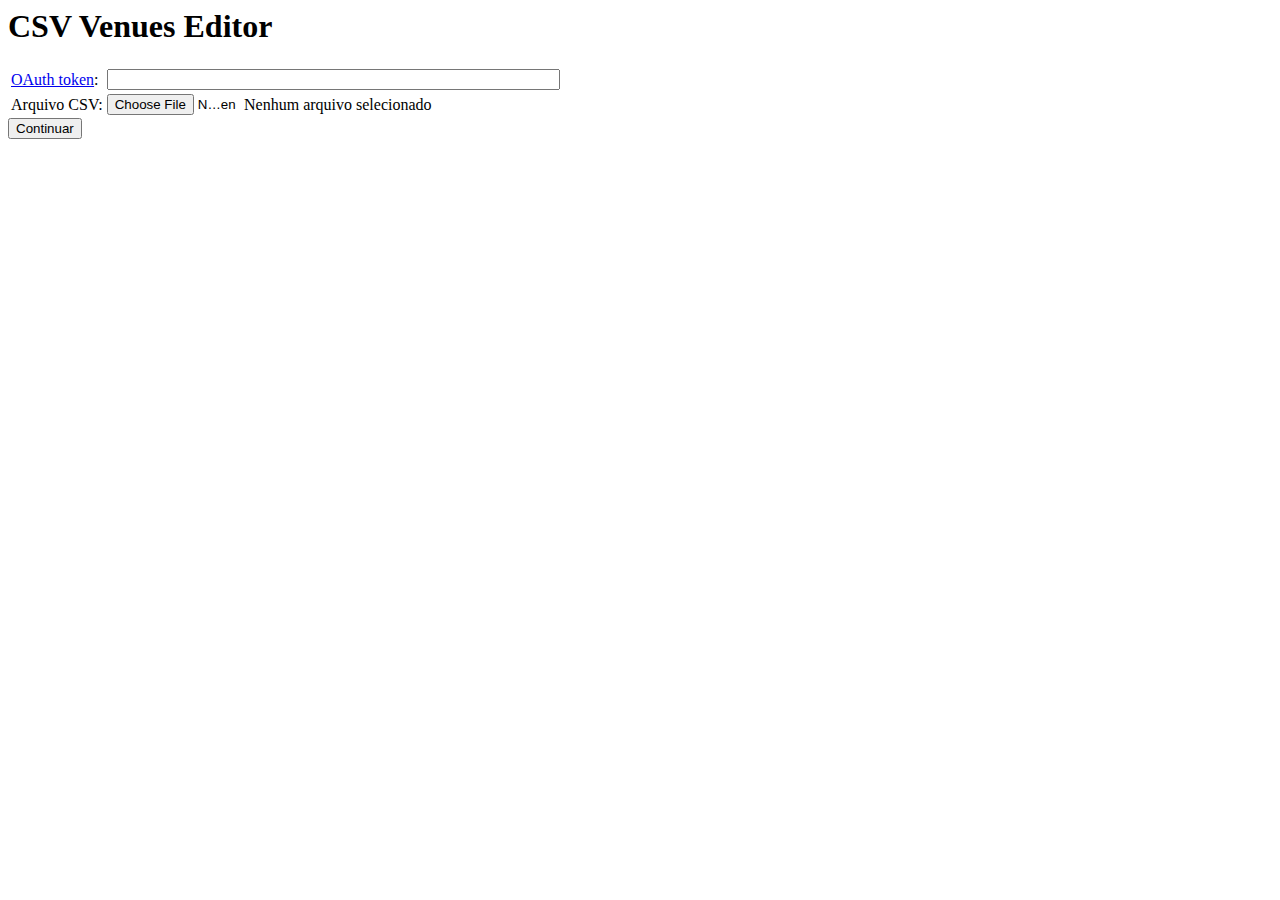
==== index2.html @ 00175933 "Inclusão do Dojo: novo layout e nova validação. Incluído favicon.ico. Substituído cabeçalho da tabel" ====
<html>
<head>
<title>CSV Venues Editor 0.5 beta</title>
<script src="js/dojo/dojo.js" djConfig="parseOnLoad: true"></script>
<script type="text/javascript">
  dojo.require("dijit.form.Form");
  dojo.require("dijit.form.Button");
  dojo.require("dijit.form.TextBox");
  dojo.require("dijit.form.ValidationTextBox");
  dojo.require("dojox.form.Uploader");
  dojo.addOnLoad(function() {
    var arquivo = dojo.byId("arquivo");
    var tipo = "";
    var uploader = new dojox.form.Uploader({
      name: "csv",
      multiple: false,
      label: "Escolher arquivo",
      onChange: function(data) {
        arquivo.innerHTML = data[0].name + " (" + Math.ceil(data[0].size * .001) + " kB)";
        tipo = data[0].type;
      }
    },
    "csv");
    var form = dijit.byId("f");
    dojo.connect(form, "onSubmit", function(e) {
      if (form.validate()) {
        if (arquivo.innerHTML === "Nenhum arquivo selecionado") {
          e.preventDefault();
          alert("O arquivo precisa ser escolhido");
          uploader.inputNode.focus();
        } else if (tipo != "text/csv") {
          e.preventDefault();
          alert("O arquivo deve ser do tipo CSV");
          uploader.inputNode.focus();
        //} else {
          //alert("Ready to submit data: " + dojo.toJson(form.attr("value")));
        }
      } else {
        e.preventDefault();
      }
    });
  });
</script>
<link rel="shortcut icon" href="favicon.ico" type="image/x-icon" />
<link rel="stylesheet" type="text/css" href="js/dijit/themes/claro/claro.css"/>
<link rel="stylesheet" type="text/css" href="estilo.css"/>
</head>
<body class="claro">
<h1>CSV Venues Editor</h1>
<div dojoType="dijit.form.Form" enctype="multipart/form-data" accept-charset="iso-8859-1" id="f" jsId="f" encType="multipart/form-data" action="edit2.php" method="post">
<table class="toolcontainer">
  <tr>
    <td><label for="oauth_token"><a href="https://developer.foursquare.com/docs/explore.html#req=users/self" target="_blank">OAuth token</a>:</td>
    <td colspan="2"><input type="text" id="oauth_token" name="oauth_token" required="true" dojoType="dijit.form.ValidationTextBox" maxlength="48" style="width: 34em;"/></td>
  </tr>
  <tr>
    <td><label for="csv">Arquivo CSV:</td>
    <td width="117"><input type="hidden" name="MAX_FILE_SIZE" value="100000" dojoType="dijit.form.TextBox"/><input class="browseButton" type="file" id="csv" name="csv" style="width: 10em;"/></td>
    <td><div id="arquivo">Nenhum arquivo selecionado</div></td>
  </tr>
</table>
<!--
<button dojoType="dijit.form.Button" type=button onClick="console.log(f.getValues())">
  Get Values from form!
</button>
-->
<button dojoType="dijit.form.Button" type="submit">
  Continuar
</button>
</div>
<!-- <form name="f" enctype="multipart/form-data" accept-charset="iso-8859-1" onsubmit="return validateForm()" method="post" action="edit2.php"> 
<input type="hidden" name="MAX_FILE_SIZE" value="100000" />
<p><a href="https://developer.foursquare.com/docs/explore.html#req=users/self" target="_blank">OAuth token</a>: <input type="text" name="oauth_token" size="53" maxlength="48"></p>
<p>Arquivo CSV: <input type="file" name="csv"></p>
<input type="submit" value="Continuar">
</form>
-->
<!-- Start of StatCounter Code for Default Guide
<script type="text/javascript">
var sc_project=7288306;
var sc_invisible=1;
var sc_security="a38fdf67"; 
</script>
<script type="text/javascript"
src="http://www.statcounter.com/counter/counter.js"></script>
<noscript><div class="statcounter"><a title="tumblr visitor
stats" href="http://statcounter.com/tumblr/"
target="_blank"><img class="statcounter"
src="http://c.statcounter.com/7288306/0/a38fdf67/1/"
alt="tumblr visitor stats"></a></div></noscript>
 End of StatCounter Code for Default Guide -->
</body>
</html>
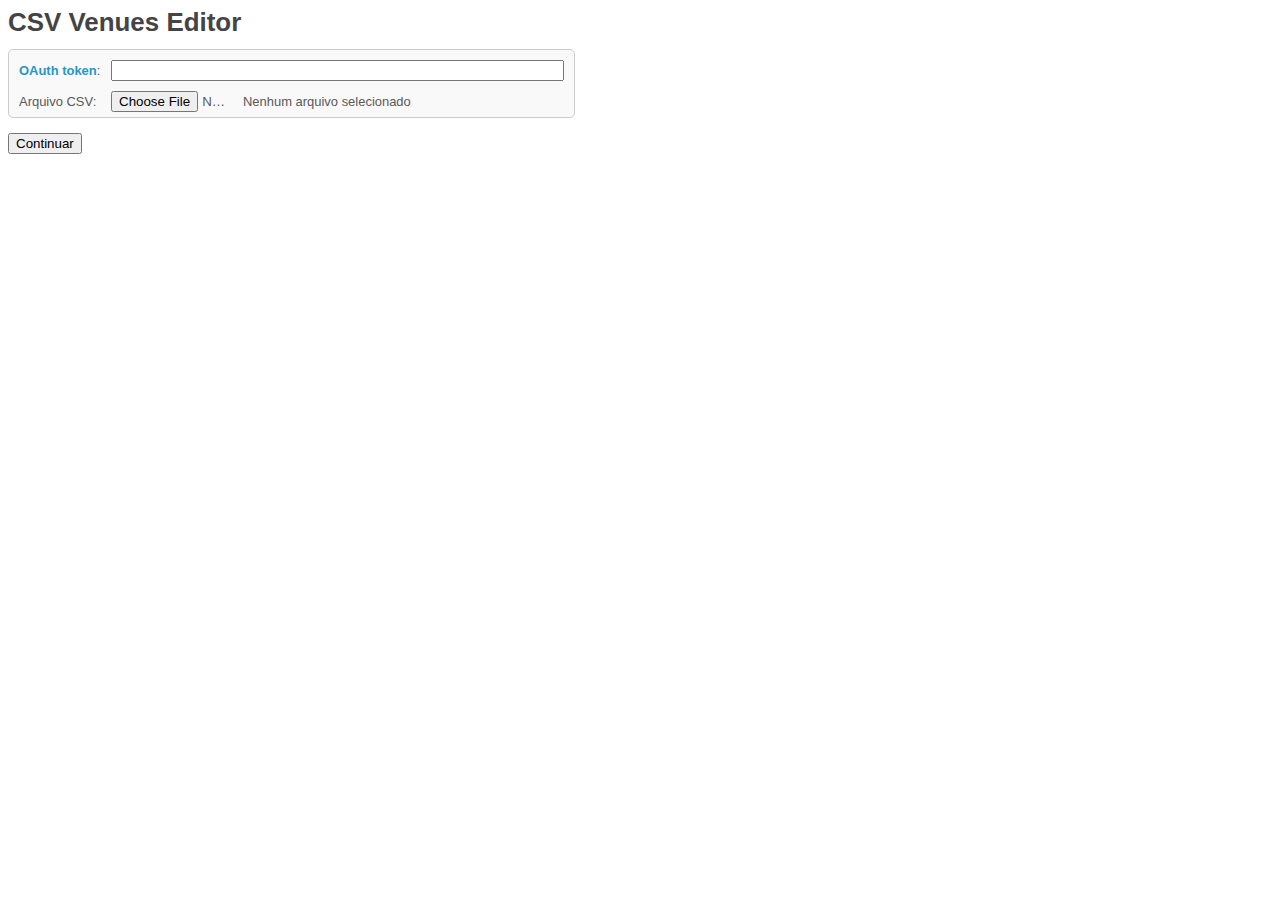
==== commit f6797792: "Renomeadas as variáveis de forma diferente nos index2 e index3. Index original agora centraliza toda" ====
--- a/index2.html
+++ b/index2.html
@@ -8,38 +8,52 @@
   dojo.require("dijit.form.TextBox");
   dojo.require("dijit.form.ValidationTextBox");
   dojo.require("dojox.form.Uploader");
+  dojo.require("dojo.cookie");
   dojo.addOnLoad(function() {
-    var arquivo = dojo.byId("arquivo");
-    var tipo = "";
-    var uploader = new dojox.form.Uploader({
+    var arquivo_csv = dojo.byId("arquivo_csv");
+    var arquivo_nome = "";
+    var uploader_csv = new dojox.form.Uploader({
       name: "csv",
       multiple: false,
       label: "Escolher arquivo",
+      style: "width: 9em;",
       onChange: function(data) {
-        arquivo.innerHTML = data[0].name + " (" + Math.ceil(data[0].size * .001) + " kB)";
-        tipo = data[0].type;
+        arquivo_csv.innerHTML = data[0].name + " (" + Math.ceil(data[0].size * .001) + " kB)";
+        arquivo_nome = data[0].name;
       }
     },
     "csv");
-    var form = dijit.byId("f");
-    dojo.connect(form, "onSubmit", function(e) {
-      if (form.validate()) {
-        if (arquivo.innerHTML === "Nenhum arquivo selecionado") {
+    var form_csv = dijit.byId("f_csv");
+    var oauth_csv = dijit.byId("oauth_token_csv");
+    dojo.connect(form_csv, "onSubmit", function(e) {
+      if (form_csv.validate()) {
+        if (oauth_csv.get("value").length != 48) {
+          e.preventDefault();
+          alert("O OAuth token deve possuir 48 caracteres");
+          oauth_csv.focus();
+        } else if (arquivo_csv.innerHTML === "Nenhum arquivo selecionado") {
           e.preventDefault();
           alert("O arquivo precisa ser escolhido");
-          uploader.inputNode.focus();
-        } else if (tipo != "text/csv") {
+          uploader_csv.inputNode.focus();
+        } else if (arquivo_nome.split('.').pop() != "csv") {
           e.preventDefault();
           alert("O arquivo deve ser do tipo CSV");
-          uploader.inputNode.focus();
+          uploader_csv.inputNode.focus();
         //} else {
-          //alert("Ready to submit data: " + dojo.toJson(form.attr("value")));
+          //alert("Ready to submit data: " + dojo.toJson(form_csv.attr("value")));
         }
       } else {
         e.preventDefault();
       }
+      dojo.cookie("oauth_token", dijit.byId("oauth_token_csv").value, { expires: 5 });
     });
   });
+  dojo.ready(function() {
+    setTimeout(function() {
+      dijit.byId("oauth_token_csv").attr("value", dojo.cookie("oauth_token"));
+      //dijit.byId("oauth_token_csv").focus();
+    });
+  }, 0);
 </script>
 <link rel="shortcut icon" href="favicon.ico" type="image/x-icon" />
 <link rel="stylesheet" type="text/css" href="js/dijit/themes/claro/claro.css"/>
@@ -47,34 +61,29 @@
 </head>
 <body class="claro">
 <h1>CSV Venues Editor</h1>
-<div dojoType="dijit.form.Form" enctype="multipart/form-data" accept-charset="iso-8859-1" id="f" jsId="f" encType="multipart/form-data" action="edit2.php" method="post">
-<table class="toolcontainer">
-  <tr>
-    <td><label for="oauth_token"><a href="https://developer.foursquare.com/docs/explore.html#req=users/self" target="_blank">OAuth token</a>:</td>
-    <td colspan="2"><input type="text" id="oauth_token" name="oauth_token" required="true" dojoType="dijit.form.ValidationTextBox" maxlength="48" style="width: 34em;"/></td>
-  </tr>
-  <tr>
-    <td><label for="csv">Arquivo CSV:</td>
-    <td width="117"><input type="hidden" name="MAX_FILE_SIZE" value="100000" dojoType="dijit.form.TextBox"/><input class="browseButton" type="file" id="csv" name="csv" style="width: 10em;"/></td>
-    <td><div id="arquivo">Nenhum arquivo selecionado</div></td>
-  </tr>
-</table>
+<div dojoType="dijit.form.Form" enctype="multipart/form-data" accept-charset="iso-8859-1" id="f_csv" jsId="f_csv" encType="multipart/form-data" action="edit2.php" method="post">
+<div id="toolContainer">
+<div class="row">
+<span class="label"><label for="oauth_token"><a href="https://developer.foursquare.com/docs/explore.html#req=users/self" target="_blank">OAuth token</a>:</span>
+<span class="formw"><input type="text" id="oauth_token_csv" name="oauth_token" required="true" dojoType="dijit.form.ValidationTextBox" maxlength="48" style="width: 34em;"/></span>
+</div>
+<div class="row">
+<span class="label"><label for="csv">Arquivo CSV:</span>
+<span class="formw"><input type="hidden" name="MAX_FILE_SIZE" value="100000" dojoType="dijit.form.TextBox"/><input class="browseButton" type="file" id="csv" name="csv" style="width: 9em;"/></span>
+<span class="arquivo" id="arquivo_csv">Nenhum arquivo selecionado</span>
+</div>
+</div>
 <!--
 <button dojoType="dijit.form.Button" type=button onClick="console.log(f.getValues())">
   Get Values from form!
 </button>
 -->
+<div>
 <button dojoType="dijit.form.Button" type="submit">
   Continuar
 </button>
 </div>
-<!-- <form name="f" enctype="multipart/form-data" accept-charset="iso-8859-1" onsubmit="return validateForm()" method="post" action="edit2.php"> 
-<input type="hidden" name="MAX_FILE_SIZE" value="100000" />
-<p><a href="https://developer.foursquare.com/docs/explore.html#req=users/self" target="_blank">OAuth token</a>: <input type="text" name="oauth_token" size="53" maxlength="48"></p>
-<p>Arquivo CSV: <input type="file" name="csv"></p>
-<input type="submit" value="Continuar">
-</form>
--->
+</div>
 <!-- Start of StatCounter Code for Default Guide
 <script type="text/javascript">
 var sc_project=7288306;
@@ -88,6 +97,6 @@
 target="_blank"><img class="statcounter"
 src="http://c.statcounter.com/7288306/0/a38fdf67/1/"
 alt="tumblr visitor stats"></a></div></noscript>
- End of StatCounter Code for Default Guide -->
+<!-- End of StatCounter Code for Default Guide -->
 </body>
 </html>
--- a/estilo.css
+++ b/estilo.css
@@ -0,0 +1,123 @@
+body, html {
+  font-family: Helvetica, Verdana, Arial, sans-serif;
+  font-size: 90%;
+  color: #5A5858;
+}
+h1 {
+  color: #444444;
+  font-weight: bold;
+  margin-bottom: 12px;
+}
+h2 {
+  color: #444444;
+  font-size: 20px;
+  font-weight: bold;
+  margin-bottom: 5px;
+}
+h3 {
+  font-weight: bold;
+  font-size: 14px;
+  margin-top:15px;
+}
+a:link {
+  color : #2398c9;
+  text-decoration: none;
+  font-weight : bold;
+}
+a:visited {
+  color : #2398c9;
+  text-decoration: none;
+  font-weight : bold;
+}
+a:active {
+  color : #2398c9;
+  text-decoration: none;
+  font-weight : bold;
+}
+a:hover {
+  color : #2398c9;
+  text-decoration: underline;
+  font-weight : bold;
+}
+#toolContainer {
+  min-width: 535px;
+  background-color: #f9f9f9;
+  border: 1px solid #cccccc;
+  margin-bottom: 15px;
+  display: table;
+  min-height: 0;
+  padding: 5px 10px 00px 10px;
+  border-radius: 5px;
+  -webkit-border-radius: 5px;
+  -moz-border-radius: 5px;
+}
+#toolContainer .row {
+  clear: both;
+  overflow: hidden;
+  white-space: nowrap;
+}
+#toolContainer .row span.label {
+  float: left;
+  width: 84px;
+  padding-top: 8px;
+  padding-right: 5px;
+}
+#toolContainer .row span.formw {
+  float: left;
+  padding-left: 3px;
+  padding-bottom: 5px;
+  padding-top: 5px;
+}
+#toolContainer .row span.button {
+  float: left;
+  padding-left: 3px;
+  padding-bottom: 2px;
+  padding-top: 5px;
+}
+#toolContainer .row span.arquivo {
+  float: left;
+  padding-top: 8px;
+  padding-left: 12px;
+}
+#toolContainer .row span.checkboxes {
+  float: left;
+  padding-left: 3px;
+  padding-bottom: 8px;
+}
+.checkbox {
+  float: left;
+  margin-top: 1px;
+  margin-bottom: 2px;
+}
+#toolContainer .row span.textarea {
+  float: left;
+  padding-left: 3px;
+  padding-bottom: 8px;
+  padding-top: 5px;
+}
+#listContainer {
+  width: 1px;
+  display: table;
+  min-height: 0;
+  background-color: #F7F6F6;
+  border: 1px solid #cccccc;
+  font-size: 92%;
+  margin-bottom: 15px;
+  border-radius: 5px;
+  -webkit-border-radius: 5px;
+  -moz-border-radius: 5px;
+}
+#listContainer .row {
+  margin-top: 10px;
+  margin-left: 10px;
+  margin-right: 10px;
+  margin-bottom: 10px;
+  white-space: nowrap;
+}
+#listContainer img {
+  height: 16px;
+  margin-left: 5px;
+  vertical-align: middle;
+  width: 16px;
+  position: relative;
+}
